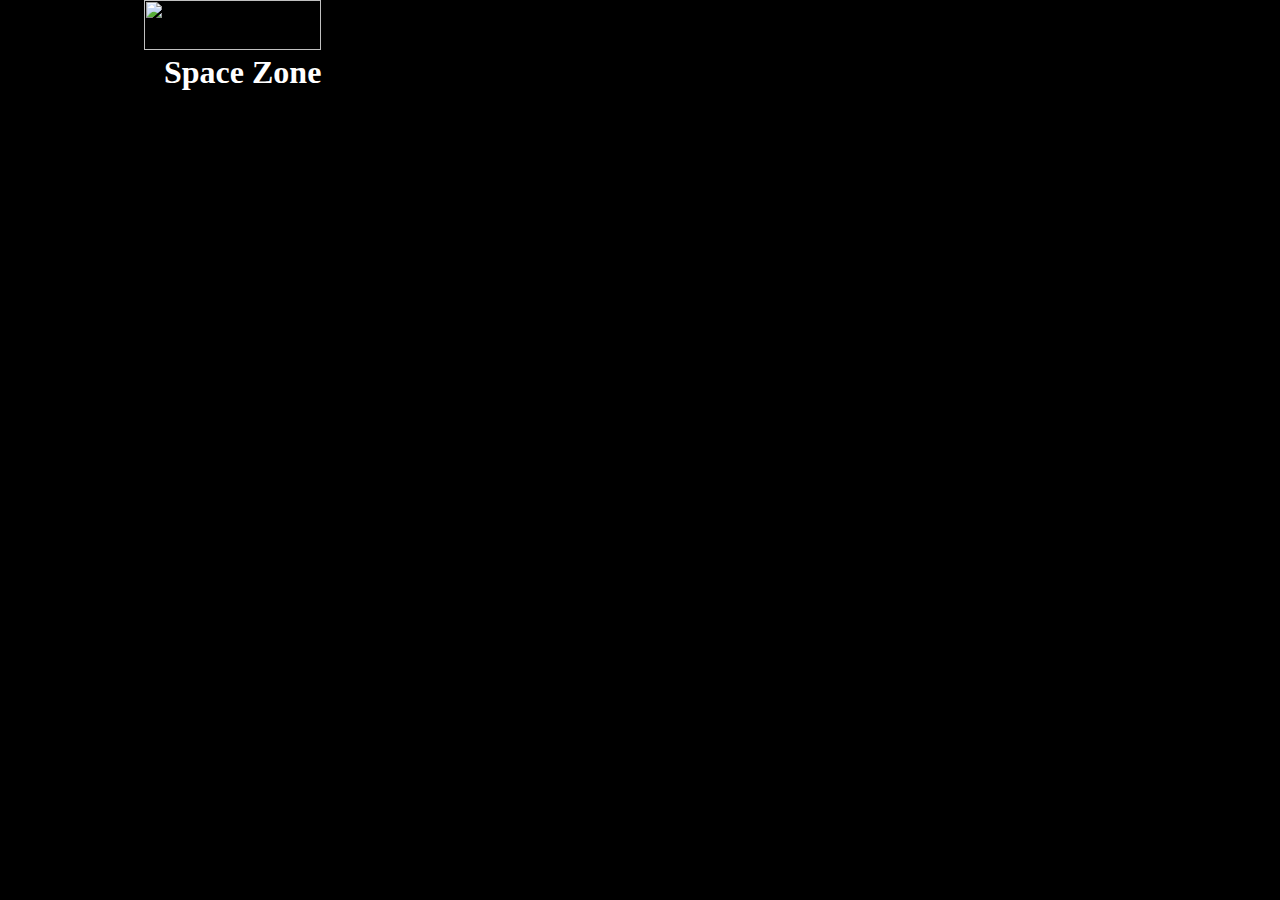
==== A2/P1/index.html @ 7b7c6bf4 "Adding All of my files to the Github" ====
﻿<!DOCTYPE html>
<html lang="en">
  <head>
    <script src="https://cdn.jsdelivr.net/npm/p5@1.4.0/lib/p5.js"></script>
    <link rel="stylesheet" type="text/css" href="style.css" />
    <meta charset="utf-8" />
  </head>
  <body>
    <div class="mainContainer">
      <nav>
        <div class="nav_div">
          <img
            id="planet_img"
            src="https://external-content.duckduckgo.com/iu/?u=https%3A%2F%2Fwebstockreview.net%2Fimages%2Fgalaxy-clipart-amazing-art-14.png&f=1&nofb=1"
          />
          <h1>Space Zone</h1>
        </div>
      </nav>

      <div id="main" class="main"></div>
    </div>
    <script defer src="https://unpkg.com/p5.collide2d"></script>
    <script src="circle.js"></script>
    <script src="circles.js"></script>
    <script src="sketch.js"></script>
    <script src="animation.js"></script>
    <script src="chart_animation.js"></script>
  </body>
</html>
---- A2/P1/style.css ----
* {
  margin: 0;
  padding: 0;
}

body {
  background: black;
}

body .mainContainer nav div {
  height: 50px;
  -webkit-box-orient: horizontal;
  -webkit-box-direction: normal;
      -ms-flex-direction: row;
          flex-direction: row;
  float: left;
  color: red;
  overflow: auto;
  position: absolute;
  padding-bottom: 9em;
  padding-left: 9em;
  padding-right: 9em;
  margin-bottom: 10em;
}

body .mainContainer nav div img {
  height: 100%;
  width: 100%;
  -o-object-fit: contain;
     object-fit: contain;
}

body .mainContainer nav div h1 {
  float: right;
  color: white;
}
/*# sourceMappingURL=style.css.map */
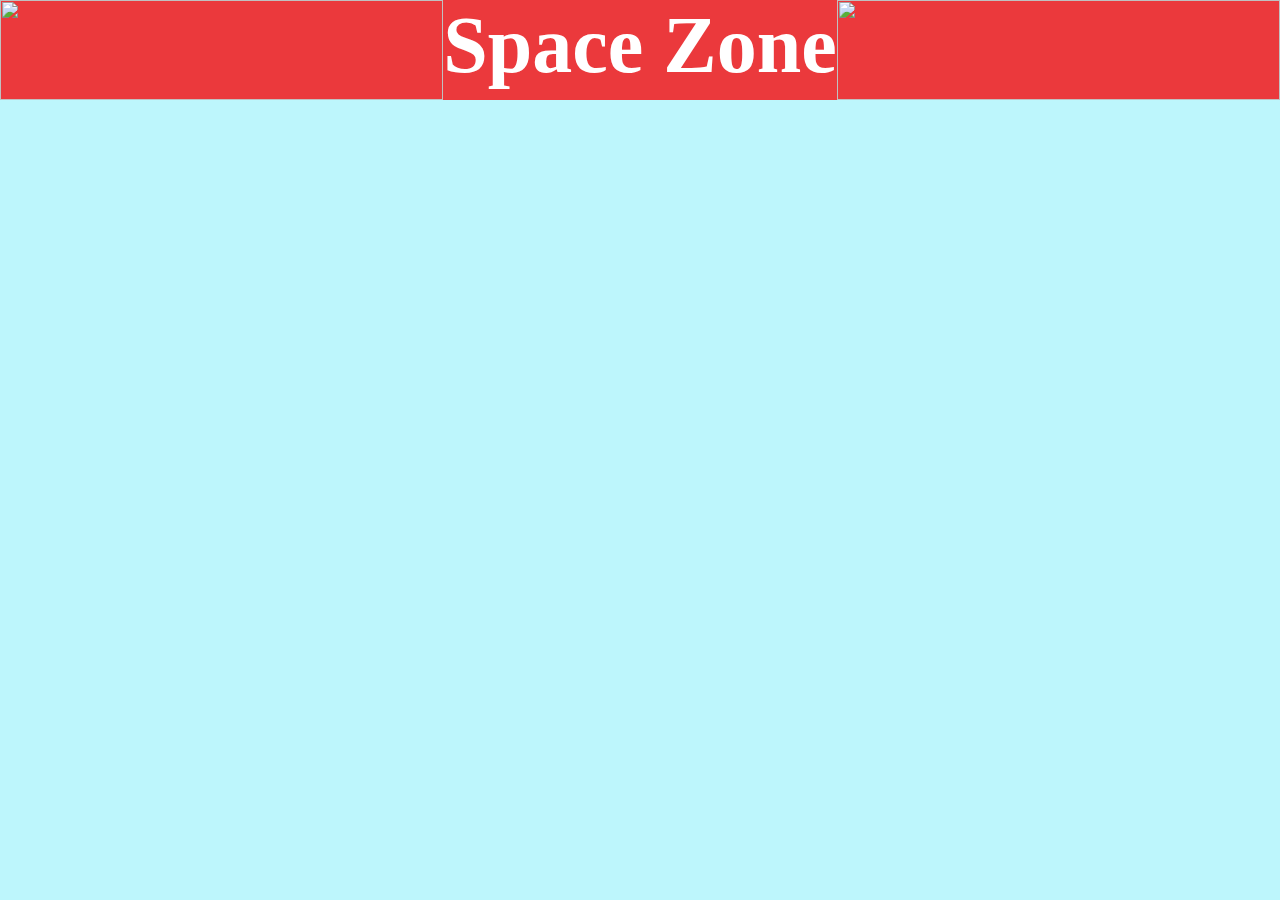
==== commit 6b0d252c: "Space Jam Update" ====
--- a/A2/P1/index.html
+++ b/A2/P1/index.html
@@ -14,6 +14,10 @@
             src="https://external-content.duckduckgo.com/iu/?u=https%3A%2F%2Fwebstockreview.net%2Fimages%2Fgalaxy-clipart-amazing-art-14.png&f=1&nofb=1"
           />
           <h1>Space Zone</h1>
+          <img
+            id="planet_img"
+            src="https://external-content.duckduckgo.com/iu/?u=https%3A%2F%2Fwebstockreview.net%2Fimages%2Fgalaxy-clipart-amazing-art-14.png&f=1&nofb=1"
+          />
         </div>
       </nav>
 
--- a/A2/P1/style.css
+++ b/A2/P1/style.css
@@ -4,34 +4,69 @@
 }
 
 body {
-  background: black;
+  background-color: #bdf6fc;
 }
 
-body .mainContainer nav div {
-  height: 50px;
+body div {
+  display: -webkit-box;
+  display: -ms-flexbox;
+  display: flex;
+  -webkit-box-orient: vertical;
+  -webkit-box-direction: normal;
+      -ms-flex-direction: column;
+          flex-direction: column;
+}
+
+body div nav {
+  background: #eb393c;
+  justify-items: center;
+  height: 100px;
+}
+
+body div nav div {
+  width: 100%;
+  -webkit-box-pack: space-evenly;
+      -ms-flex-pack: space-evenly;
+          justify-content: space-evenly;
+  height: 100px;
   -webkit-box-orient: horizontal;
   -webkit-box-direction: normal;
       -ms-flex-direction: row;
           flex-direction: row;
-  float: left;
-  color: red;
+  color: #eb393c;
   overflow: auto;
   position: absolute;
-  padding-bottom: 9em;
-  padding-left: 9em;
-  padding-right: 9em;
-  margin-bottom: 10em;
 }
 
-body .mainContainer nav div img {
+body div nav div img {
   height: 100%;
   width: 100%;
   -o-object-fit: contain;
      object-fit: contain;
 }
 
-body .mainContainer nav div h1 {
-  float: right;
+body div nav div h1 {
+  white-space: nowrap;
+  font-size: 5em;
   color: white;
 }
+
+body div div input {
+  margin-top: 100px;
+}
+
+body div div button {
+  margin-left: 300px;
+  position: absolute;
+  font-size: 20px;
+  color: white;
+  background-color: #eb393c;
+  padding: 10px;
+  border-width: 0px;
+  -webkit-box-shadow: none;
+          box-shadow: none;
+  border-color: #bdf6fc;
+  margin-top: 30px;
+  border-radius: 3px;
+}
 /*# sourceMappingURL=style.css.map */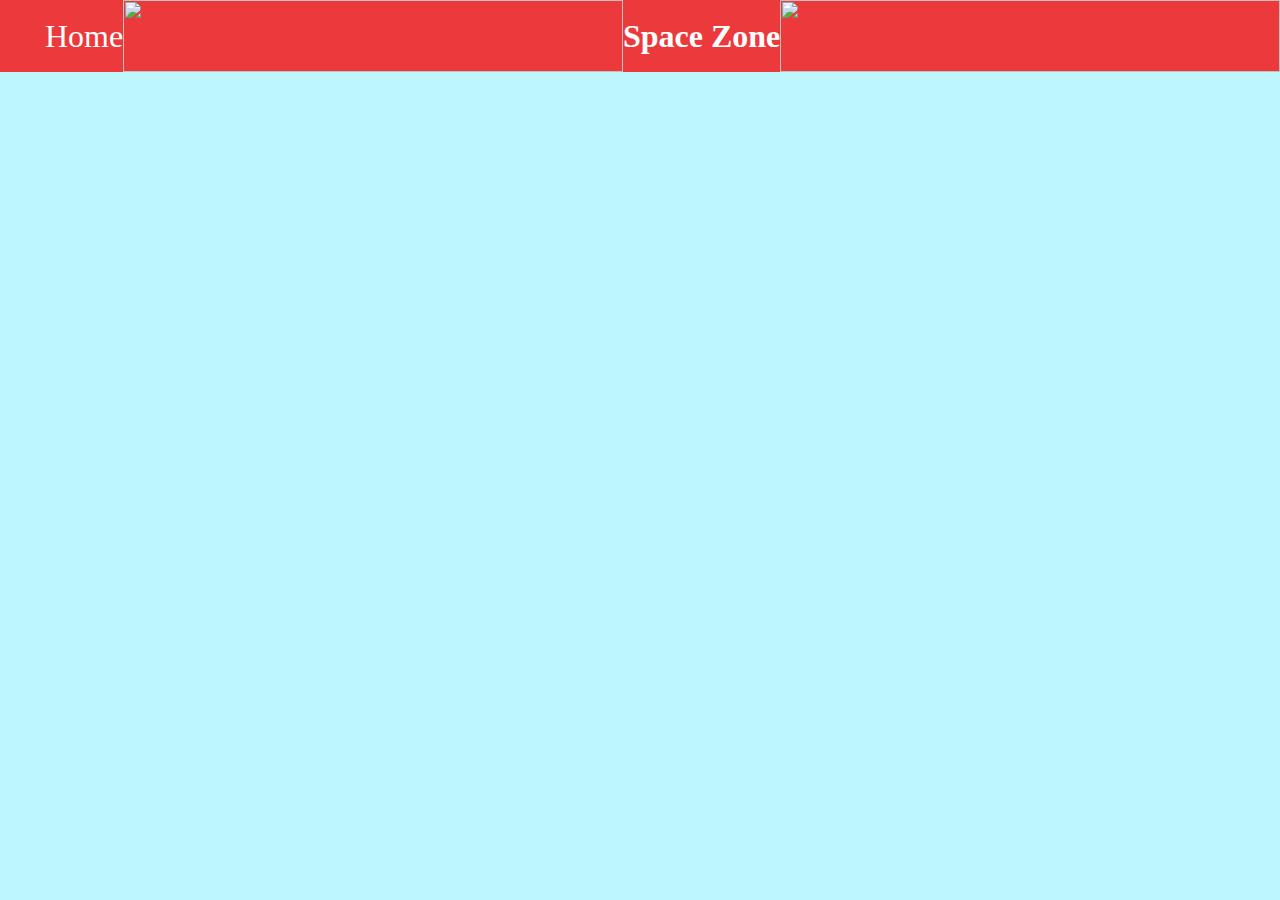
==== commit 4d2b8eba: "Just made the Website A bit cleaner" ====
--- a/A2/P1/index.html
+++ b/A2/P1/index.html
@@ -4,11 +4,18 @@
     <script src="https://cdn.jsdelivr.net/npm/p5@1.4.0/lib/p5.js"></script>
     <link rel="stylesheet" type="text/css" href="style.css" />
     <meta charset="utf-8" />
+    <link rel="preconnect" href="https://fonts.googleapis.com" />
+    <link rel="preconnect" href="https://fonts.gstatic.com" crossorigin />
+    <link
+      href="https://fonts.googleapis.com/css2?family=Roboto+Slab&display=swap"
+      rel="stylesheet"
+    />
   </head>
   <body>
     <div class="mainContainer">
       <nav>
         <div class="nav_div">
+          <a href="/index.html">Home</a>
           <img
             id="planet_img"
             src="https://external-content.duckduckgo.com/iu/?u=https%3A%2F%2Fwebstockreview.net%2Fimages%2Fgalaxy-clipart-amazing-art-14.png&f=1&nofb=1"
--- a/A2/P1/style.css
+++ b/A2/P1/style.css
@@ -20,15 +20,21 @@
 body div nav {
   background: #eb393c;
   justify-items: center;
-  height: 100px;
+  -webkit-box-align: center;
+      -ms-flex-align: center;
+          align-items: center;
+  height: 8vh;
 }
 
 body div nav div {
+  -webkit-box-align: center;
+      -ms-flex-align: center;
+          align-items: center;
   width: 100%;
   -webkit-box-pack: space-evenly;
       -ms-flex-pack: space-evenly;
           justify-content: space-evenly;
-  height: 100px;
+  height: 8vh;
   -webkit-box-orient: horizontal;
   -webkit-box-direction: normal;
       -ms-flex-direction: row;
@@ -47,12 +53,24 @@
 
 body div nav div h1 {
   white-space: nowrap;
-  font-size: 5em;
+  font-size: 2em;
   color: white;
 }
 
+body div nav div a {
+  padding-left: 5vh;
+  white-space: nowrap;
+  font-size: 2em;
+  color: white;
+  text-decoration: none;
+}
+
+body div div {
+  height: 92vh;
+}
+
 body div div input {
-  margin-top: 100px;
+  margin-top: 8vh;
 }
 
 body div div button {
